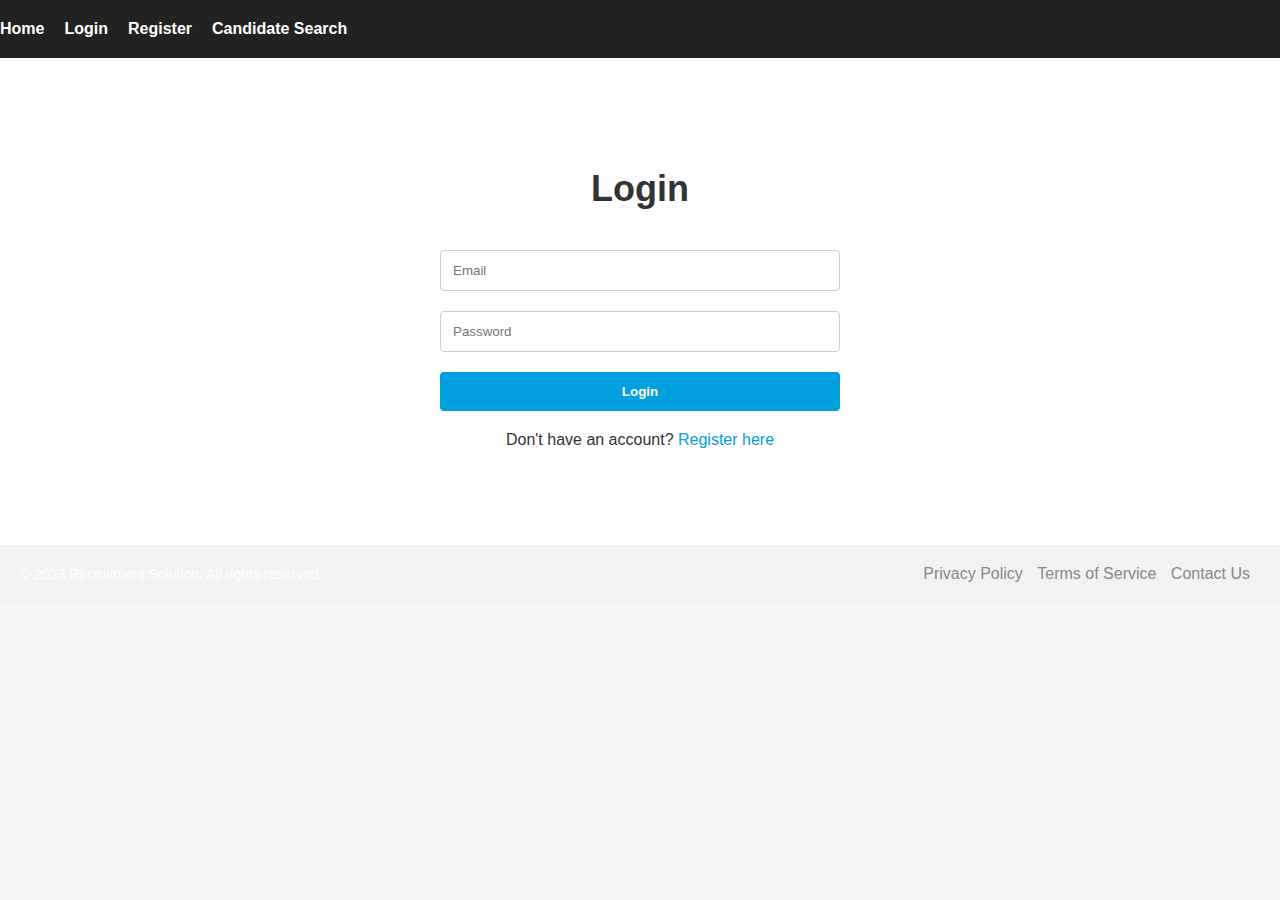
==== login.html @ fd89d3e5 "almost complete" ====
<!DOCTYPE html>
<html>
<head>
    <title>Recruitment Solution - Login</title>
    <link rel="stylesheet" type="text/css" href="./style.css">
</head>
<body>
    <header>
        <nav>
            <ul>
                <li><a href="index.html">Home</a></li>
                <li><a href="login.html">Login</a></li>
                <li><a href="register.html">Register</a></li>
                <li><a href="search.html">Candidate Search</a></li>
            </ul>
        </nav>
    </header>

    <section id="login">
        <h2>Login</h2>
        <form id="loginForm">
            <input type="email" placeholder="Email" name="email" required>
            <input type="password" placeholder="Password" name="password" required>
            <button type="submit">Login</button>
        </form>
        <p>Don't have an account? <a href="register.html">Register here</a></p>
    </section>

    
        <footer>
            <div class="footer-content">
                <p>&copy; 2023 Recruitment Solution. All rights reserved.</p>
                <ul>
                    <li><a href="privacy.html">Privacy Policy</a></li>
                    <li><a href="terms.html">Terms of Service</a></li>
                    <li><a href="contact.html">Contact Us</a></li>
                </ul>
            </div>
        
        
    </footer>

    <script>
        

       
        document.getElementById("loginForm").addEventListener("submit", function(event) {
            event.preventDefault();

          
            var email = document.getElementsByName("email")[0].value;
            var password = document.getElementsByName("password")[0].value;

           
            var registeredUsers = JSON.parse(localStorage.getItem("registeredUsers")) || [];
            var user = registeredUsers.find(function(user) {
                return user.email === email && user.password === password;
            });

            if (user) {
                alert("Login successful. Welcome, " + user.fullname + "!");
             
                document.getElementById("loginForm").reset();
            } else {
                alert("Invalid email or password. Please try again.");
            }
        });
    </script>
</body>
</html>
---- style.css ----
body {
    margin: 0;
    font-family: Arial, sans-serif;
    background-color: #f6f6f6;
    color: #333;
  }
  
  a {
    text-decoration: none;
    color: #00a0df;
  }
  
  .container {
    max-width: 1200px;
    margin: 0 auto;
    padding: 20px;
  }
  
  /* Header styles */
  header {
    background-color: #222;
    padding: 20px 0;
  }
  
  nav ul {
    display: flex;
    list-style: none;
    margin: 0;
    padding: 0;
  }
  
  nav ul li {
    margin-right: 20px;
  }
  
  nav ul li a {
    font-weight: bold;
    color: #fff;
    transition: color 0.3s ease;
  }
  
  nav ul li a:hover {
    color: #00a0df;
  }
  
  /* Hero section styles */
  #hero {
    background-color: #222;
    text-align: center;
    padding: 100px 0;
    color: #fff;
  }
  
  #hero h1 {
    font-size: 48px;
    margin-bottom: 20px;
  }
  
  #hero p {
    font-size: 24px;
    margin-bottom: 40px;
  }
  
  .btn {
    display: inline-block;
    padding: 12px 24px;
    background-color: #00a0df;
    color: #fff;
    border-radius: 4px;
    font-weight: bold;
    transition: background-color 0.3s ease;
  }
  
  .btn:hover {
    background-color: #0084bf;
  }
  
/* Features section styles */
#features {
    background-color: #f6f6f6;
    padding: 80px 0;
    text-align: center;
  }
  
  #features h2 {
    font-size: 36px;
    margin-bottom: 40px;
    color: #333;
  }
  
  #features ul {
    list-style: none;
    padding: 0;
    margin: 0;
    display: flex;
    flex-wrap: wrap;
    justify-content: space-between;
  }
  
  #features ul li {
    flex-basis: 50%;
  }
  
  #features .feature-item:nth-child(even) {
    display: flex;
    flex-direction: row-reverse;
    margin-bottom: 40px;
  }
  
  .feature-item {
    display: flex;
    align-items: center;
    background-color: #00a0df;
    border-radius: 4px;
    padding: 20px;
    box-shadow: 0 2px 5px rgba(0, 0, 0, 0.1);
    color: #fff;
  }
  
  
  /* Testimonial section styles */
  #testimonial {
    background-color: #fff;
    padding: 80px 0;
    text-align: center;
  }
  
  .testimonial-list {
    display: flex;
    flex-wrap: wrap;
    justify-content: center;
  }
  
  .testimonial-item {
    flex-basis: 50%;
    margin-bottom: 40px;
    padding: 0 20px;
  }
  
  .testimonial-item p {
    font-size: 18px;
    margin-bottom: 10px;
    color: #333;
  }
  
  .author {
    font-weight: bold;
    color: #555;
  }
  
  
  /* Footer styles */
  footer {
    background-color: #222;
    color: #fff;
    padding: 20px;
    text-align: center;
  }
  
  footer p {
    margin: 0;
    font-size: 14px;
  }
  /* Login page styles */
#login {
  background-color: #fff;
  padding: 80px 0;
  text-align: center;
}

#login h2 {
  font-size: 36px;
  margin-bottom: 40px;
  color: #333;
}

#login form {
  display: flex;
  flex-direction: column;
  max-width: 400px;
  margin: 0 auto;
}

#login input[type="email"],
#login input[type="password"] {
  padding: 12px;
  margin-bottom: 20px;
  border: 1px solid #ccc;
  border-radius: 4px;
}

#login button[type="submit"] {
  padding: 12px 24px;
  background-color: #00a0df;
  color: #fff;
  border: none;
  border-radius: 4px;
  font-weight: bold;
  transition: background-color 0.3s ease;
  cursor: pointer;
}

#login button[type="submit"]:hover {
  background-color: #0084bf;
}

#login p {
  margin-top: 20px;
}

#login p a {
  color: #00a0df;
}

#login p a:hover {
  color: #0084bf;
}

/* Register page styles */
#register {
  background-color: #fff;
  padding: 80px 0;
  text-align: center;
}

#register h2 {
  font-size: 36px;
  margin-bottom: 40px;
  color: #333;
}

#register form {
  display: flex;
  flex-direction: column;
  max-width: 400px;
  margin: 0 auto;
}

#register input[type="text"],
#register input[type="email"],
#register input[type="password"] {
  padding: 12px;
  margin-bottom: 20px;
  border: 1px solid #ccc;
  border-radius: 4px;
}

#register button[type="submit"] {
  padding: 12px 24px;
  background-color: #00a0df;
  color: #fff;
  border: none;
  border-radius: 4px;
  font-weight: bold;
  transition: background-color 0.3s ease;
  cursor: pointer;
}

#register button[type="submit"]:hover {
  background-color: #0084bf;
}

#register p {
  margin-top: 20px;
}

#register p a {
  color: #00a0df;
}

#register p a:hover {
  color: #0084bf;
}

/* Candidate search page styles */
#search {
  background-color: #fff;
  padding: 80px 0;
  text-align: center;
}

#search h2 {
  font-size: 36px;
  margin-bottom: 40px;
  color: #333;
}

#search form {
  display: flex;
  flex-wrap: wrap;
  justify-content: center;
  max-width: 600px;
  margin: 0 auto;
}

#search input[type="text"] {
  flex-basis: 100%;
  padding: 12px;
  margin-bottom: 20px;
  border: 1px solid #ccc;
  border-radius: 4px;
}

#search button[type="submit"] {
  padding: 12px 24px;
  background-color: #00a0df;
  color: #fff;
  border: none;
  border-radius: 4px;
  font-weight: bold;
  transition: background-color 0.3s ease;
  cursor: pointer;
}

#search button[type="submit"]:hover {
  background-color: #0084bf;
}

#candidate-list {
  background-color: #f6f6f6;
  padding: 80px 0;
  text-align: center;
}

#candidate-list h2 {
  font-size: 36px;
  margin-bottom: 40px;
  color: #333;
}

#candidate-list ul {
  list-style: none;
  padding: 0;
  margin: 0;
  display: flex;
  flex-wrap: wrap;
  justify-content: center;
}

#candidate-list li {
  flex-basis: 33.33%;
  margin-bottom: 40px;
  padding: 0 20px;
}

#candidate-list .candidate-item {
  display: flex;
  flex-direction: column;
  align-items: center;
  background-color: #fff;
  border-radius: 4px;
  padding: 20px;
  box-shadow: 0 2px 5px rgba(0, 0, 0, 0.1);
}

#candidate-list .candidate-item img {
  width: 100px;
  height: 100px;
  border-radius: 50%;
  margin-bottom: 20px;
}

#candidate-list .candidate-item h3 {
  font-size: 24px;
  margin-bottom: 10px;
}

#candidate-list .candidate-item p {
  font-size: 18px;
  color: #555;
}
footer {
  background-color: #f2f2f2;
  padding: 20px;
  text-align: center;
}

.footer-content {
  display: flex;
  justify-content: space-between;
  align-items: center;
}

.footer-content p {
  margin: 0;
}

.footer-content ul {
  list-style-type: none;
  margin: 0;
  padding: 0;
}

.footer-content ul li {
  display: inline-block;
  margin-right: 10px;
}

.footer-content ul li a {
  text-decoration: none;
  color: #888888;
}

.footer-content ul li a:hover {
  color: #333333;
}
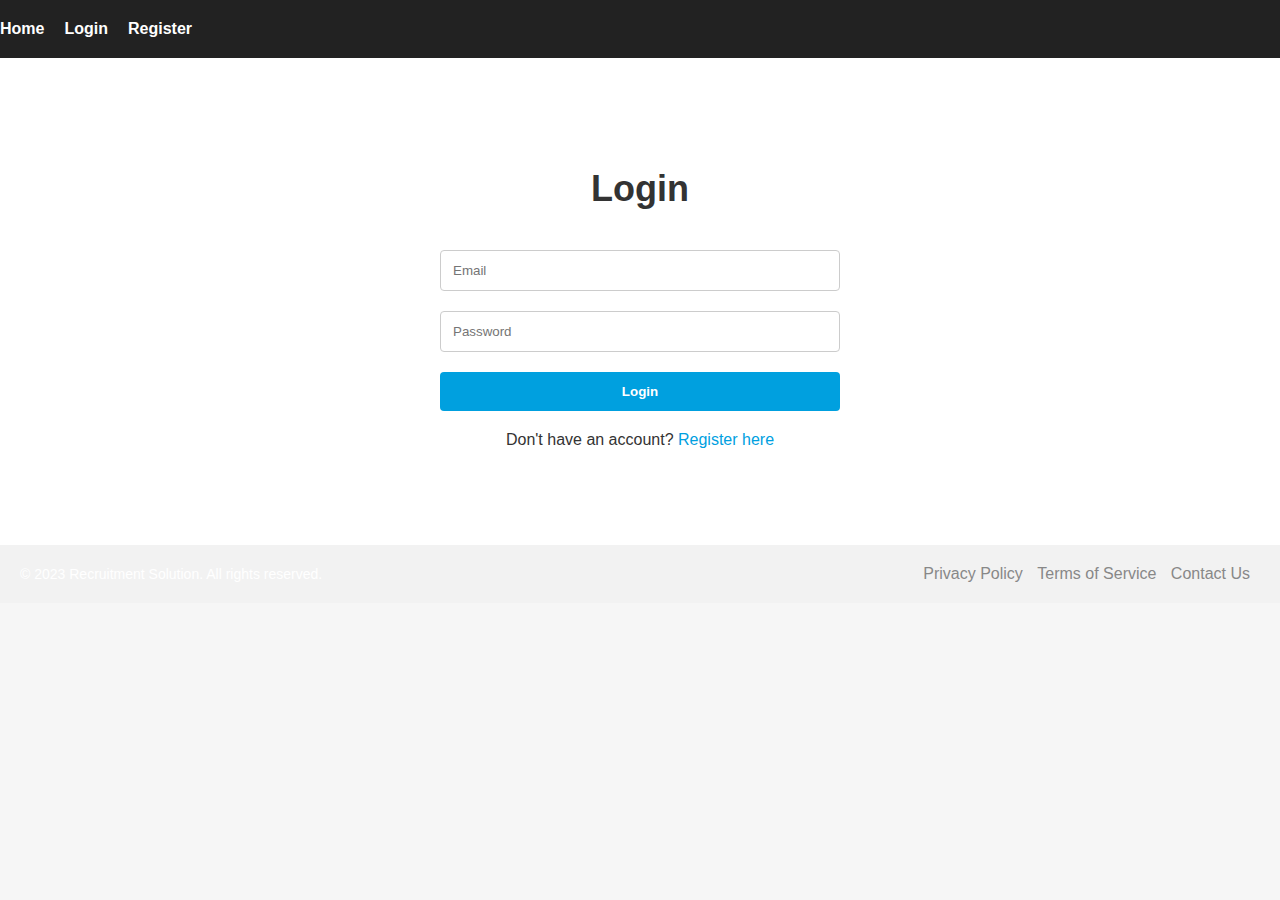
==== commit b96f9c29: "add candidate photos" ====
--- a/login.html
+++ b/login.html
@@ -11,7 +11,6 @@
                 <li><a href="index.html">Home</a></li>
                 <li><a href="login.html">Login</a></li>
                 <li><a href="register.html">Register</a></li>
-                <li><a href="search.html">Candidate Search</a></li>
             </ul>
         </nav>
     </header>
@@ -26,32 +25,24 @@
         <p>Don't have an account? <a href="register.html">Register here</a></p>
     </section>
 
-    
-        <footer>
-            <div class="footer-content">
-                <p>&copy; 2023 Recruitment Solution. All rights reserved.</p>
-                <ul>
-                    <li><a href="privacy.html">Privacy Policy</a></li>
-                    <li><a href="terms.html">Terms of Service</a></li>
-                    <li><a href="contact.html">Contact Us</a></li>
-                </ul>
-            </div>
-        
-        
+    <footer>
+        <div class="footer-content">
+            <p>&copy; 2023 Recruitment Solution. All rights reserved.</p>
+            <ul>
+                <li><a href="privacy.html">Privacy Policy</a></li>
+                <li><a href="terms.html">Terms of Service</a></li>
+                <li><a href="contact.html">Contact Us</a></li>
+            </ul>
+        </div>
     </footer>
 
     <script>
-        
-
-       
         document.getElementById("loginForm").addEventListener("submit", function(event) {
             event.preventDefault();
 
-          
             var email = document.getElementsByName("email")[0].value;
             var password = document.getElementsByName("password")[0].value;
 
-           
             var registeredUsers = JSON.parse(localStorage.getItem("registeredUsers")) || [];
             var user = registeredUsers.find(function(user) {
                 return user.email === email && user.password === password;
@@ -59,8 +50,8 @@
 
             if (user) {
                 alert("Login successful. Welcome, " + user.fullname + "!");
-             
                 document.getElementById("loginForm").reset();
+                window.location.href = "search.html"; // Redirect to search.html
             } else {
                 alert("Invalid email or password. Please try again.");
             }
--- a/style.css
+++ b/style.css
@@ -340,7 +340,8 @@
 
 #candidate-list li {
   flex-basis: 33.33%;
-  margin-bottom: 40px;
+  
+  margin:20px;
   padding: 0 20px;
 }
 
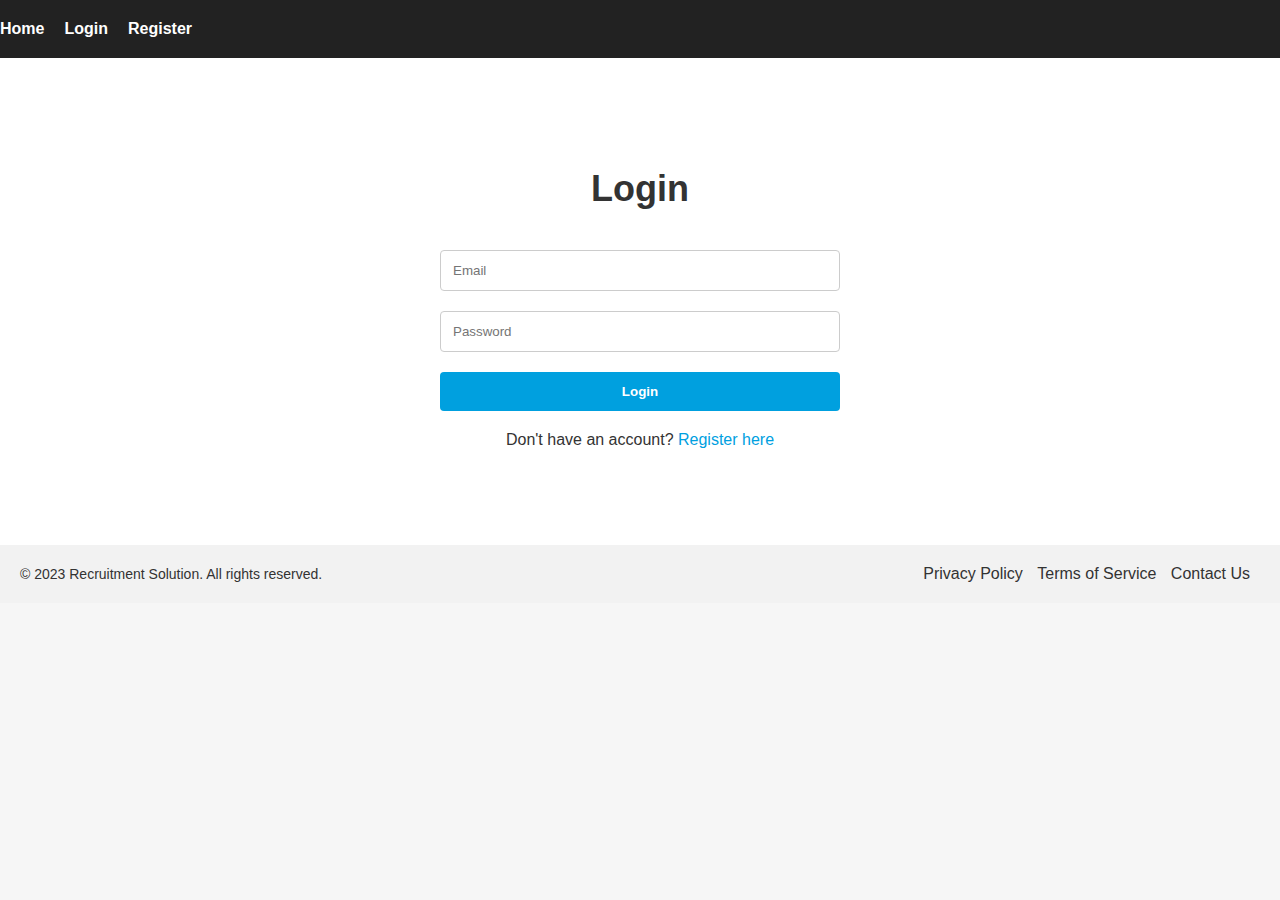
==== commit fd2a1c31: "fix some styling" ====
--- a/login.html
+++ b/login.html
@@ -49,9 +49,10 @@
             });
 
             if (user) {
-                alert("Login successful. Welcome, " + user.fullname + "!");
+                
                 document.getElementById("loginForm").reset();
                 window.location.href = "search.html"; // Redirect to search.html
+                alert("Login successful. Welcome, " + user.fullname + "!");
             } else {
                 alert("Invalid email or password. Please try again.");
             }
--- a/style.css
+++ b/style.css
@@ -94,29 +94,45 @@
     padding: 0;
     margin: 0;
     display: flex;
-    flex-wrap: wrap;
+    
     justify-content: space-between;
   }
   
-  #features ul li {
-    flex-basis: 50%;
-  }
-  
-  #features .feature-item:nth-child(even) {
-    display: flex;
-    flex-direction: row-reverse;
-    margin-bottom: 40px;
-  }
-  
-  .feature-item {
-    display: flex;
-    align-items: center;
-    background-color: #00a0df;
-    border-radius: 4px;
-    padding: 20px;
-    box-shadow: 0 2px 5px rgba(0, 0, 0, 0.1);
-    color: #fff;
-  }
+  #features ul .l1{
+   
+    min-height: 300px;
+    width: 60%;
+   background-color:#222;
+   color: #fff;
+    display: flex;
+    flex-direction: column;
+    font-size: 1.5rem;
+    align-items: flex-start;
+    justify-content: space-around;
+    padding: 10px;
+    
+  }
+  #features ul .l2{
+   
+    
+   background-color:#fff;
+   color:#333;
+    display: flex;
+    flex-direction: column;
+    font-size: 1.5rem;
+    align-items: flex-start;
+    padding: 10px;
+    
+    
+    justify-content: space-around;
+    z-index: 2;
+    width: 40%;
+    
+  }
+ 
+  
+  
+  
   
   
   /* Testimonial section styles */
@@ -135,13 +151,32 @@
   .testimonial-item {
     flex-basis: 50%;
     margin-bottom: 40px;
-    padding: 0 20px;
-  }
-  
-  .testimonial-item p {
-    font-size: 18px;
-    margin-bottom: 10px;
-    color: #333;
+    
+  }
+  .testimonial-container{
+    display: flex;
+    justify-content: space-around;
+    margin: 10px;
+  }
+  .testimonial-item  {
+    display: flex;
+    flex-direction: column;
+    align-items: center;
+    background-color: #fff;
+    border-radius: 4px;
+    padding: 20px;
+    margin: 10px;
+    box-shadow: 0 2px 5px rgba(0, 0, 0, 0.1);
+    transition: transform 0.3s ease;
+
+  }
+  .testimonial-item:hover{
+    transform: translate(0,-10px);
+  }
+  .testimonial-img>img{
+    width: 70px;
+    height: 70px;
+    border-radius: 50%;
   }
   
   .author {
@@ -353,8 +388,11 @@
   border-radius: 4px;
   padding: 20px;
   box-shadow: 0 2px 5px rgba(0, 0, 0, 0.1);
-}
-
+  transition: transform 0.3s ease;
+}
+#candidate-list .candidate-item:hover{
+  transform: translate(0,-10px);
+}
 #candidate-list .candidate-item img {
   width: 100px;
   height: 100px;
@@ -381,6 +419,7 @@
   display: flex;
   justify-content: space-between;
   align-items: center;
+  color: #333333;
 }
 
 .footer-content p {
@@ -400,7 +439,7 @@
 
 .footer-content ul li a {
   text-decoration: none;
-  color: #888888;
+  color: #333333
 }
 
 .footer-content ul li a:hover {
